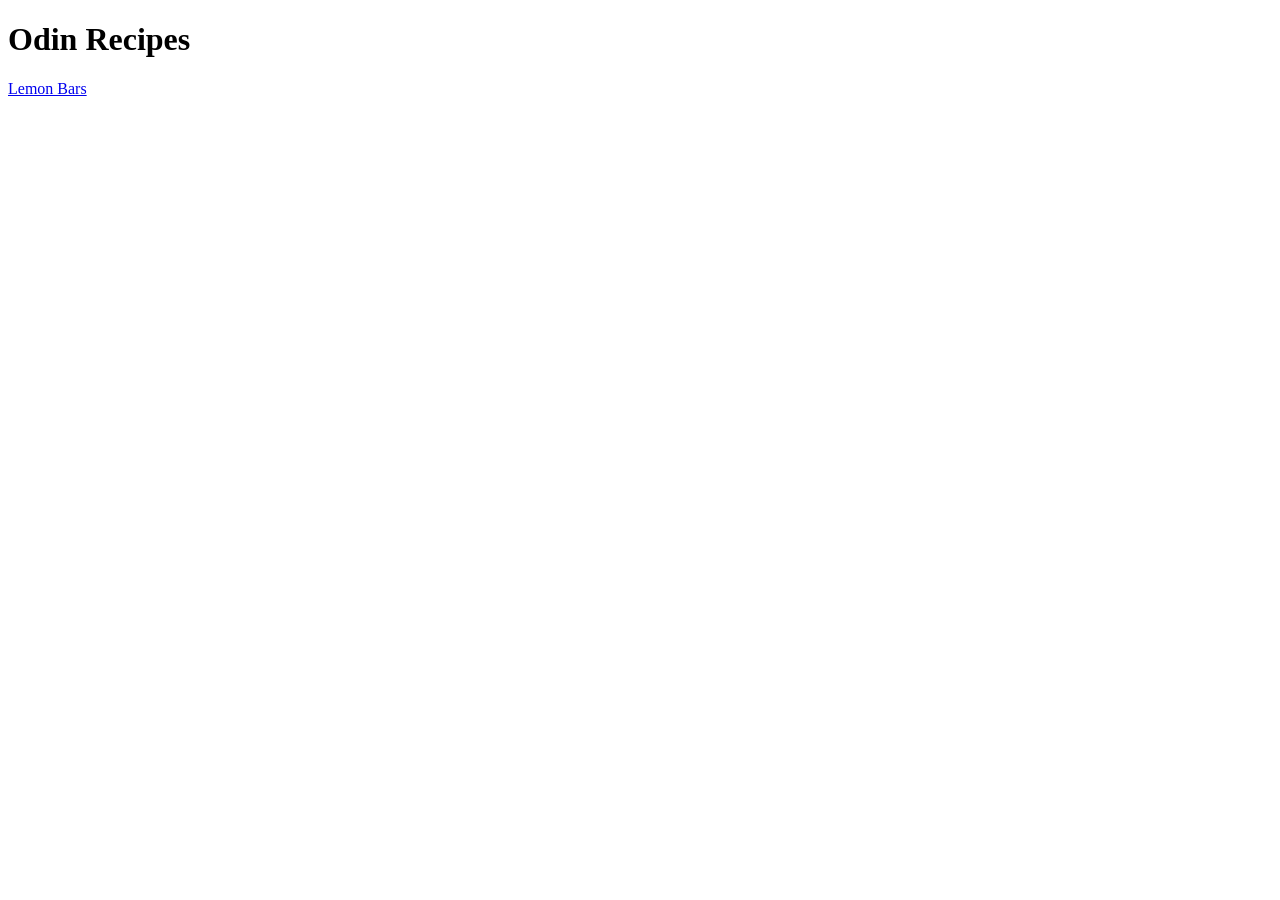
==== index.html @ 33d8d1be "Initial structure and HTML boilerplate" ====
<!DOCTYPE html>
<html lang="en">
    <head>
        <meta charset="utf-8">
        <title>Odin Recipes</title>
    </head>
    <body>
        <h1>Odin Recipes</h1>
        <a href="recipes/lemonbars.html">Lemon Bars</a>
    </body>
</html>
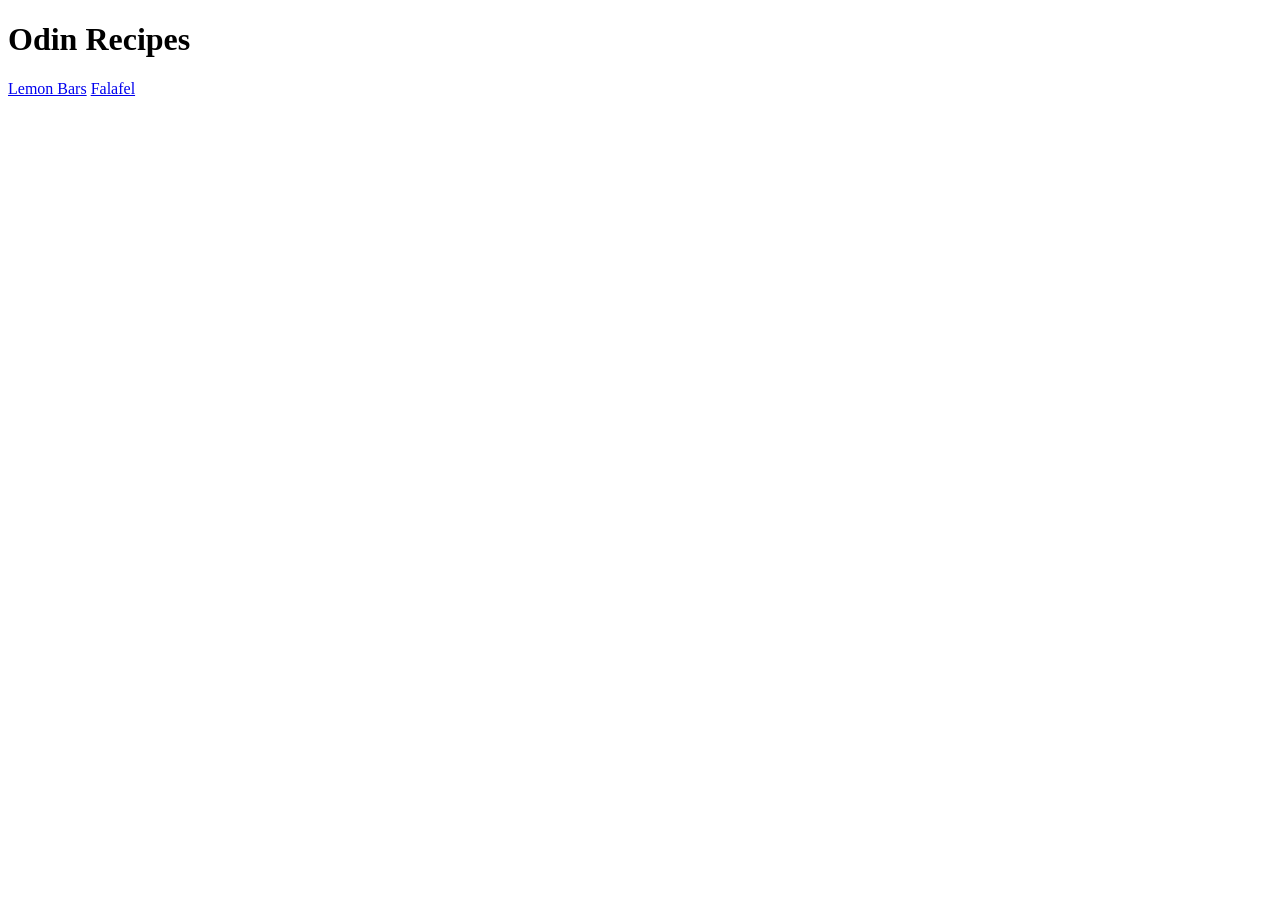
==== commit eb183d0d: "Add falafel recipe and page links" ====
--- a/index.html
+++ b/index.html
@@ -7,5 +7,6 @@
     <body>
         <h1>Odin Recipes</h1>
         <a href="recipes/lemonbars.html">Lemon Bars</a>
+        <a href="recipes/falafel.html">Falafel</a>
     </body>
 </html>
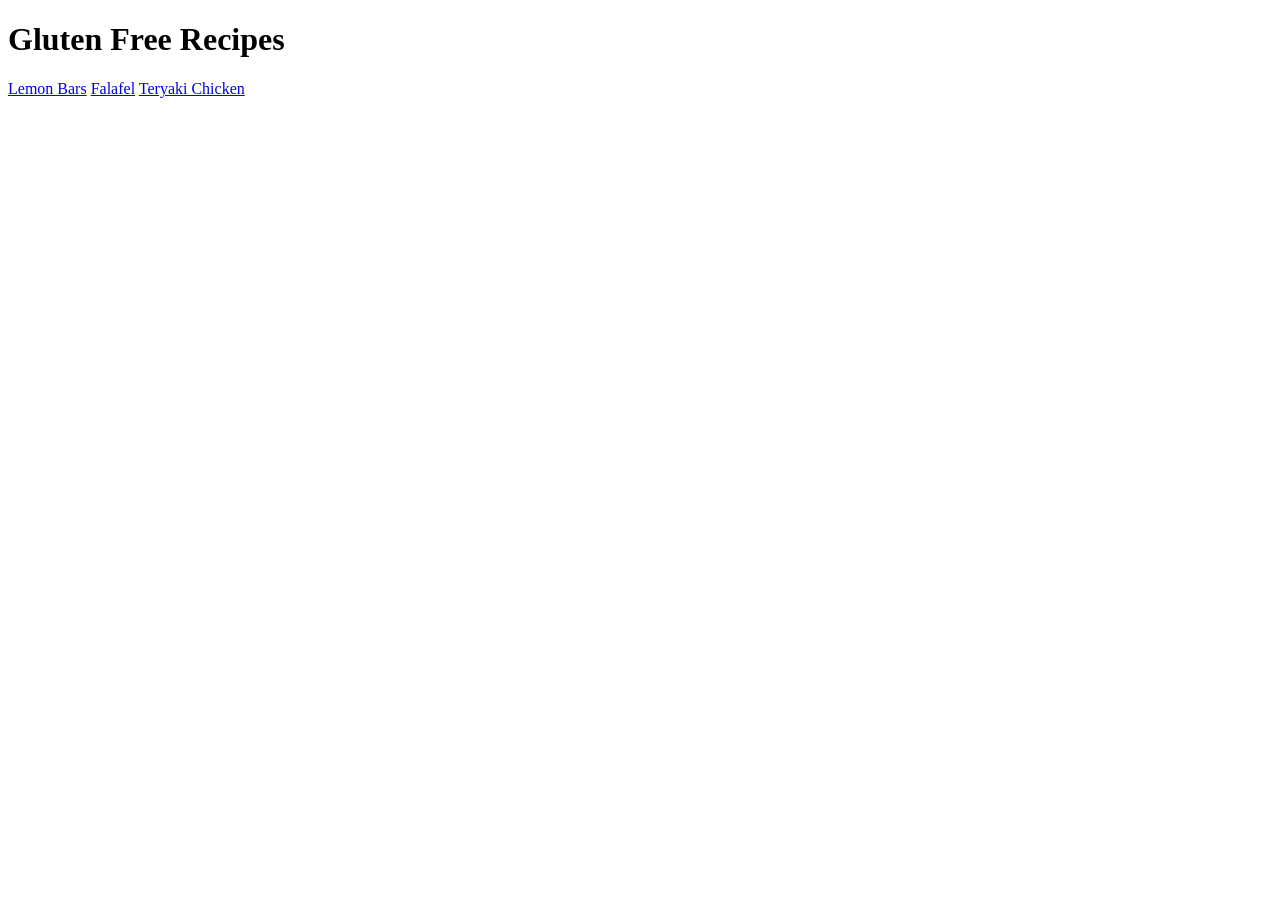
==== commit b8b682eb: "Add teriyaki chicken recipe and page links" ====
--- a/index.html
+++ b/index.html
@@ -2,11 +2,12 @@
 <html lang="en">
     <head>
         <meta charset="utf-8">
-        <title>Odin Recipes</title>
+        <title>Gluten Free Recipes</title>
     </head>
     <body>
-        <h1>Odin Recipes</h1>
+        <h1>Gluten Free Recipes</h1>
         <a href="recipes/lemonbars.html">Lemon Bars</a>
         <a href="recipes/falafel.html">Falafel</a>
+        <a href="recipes/teriyakichicken.html">Teryaki Chicken</a>
     </body>
 </html>
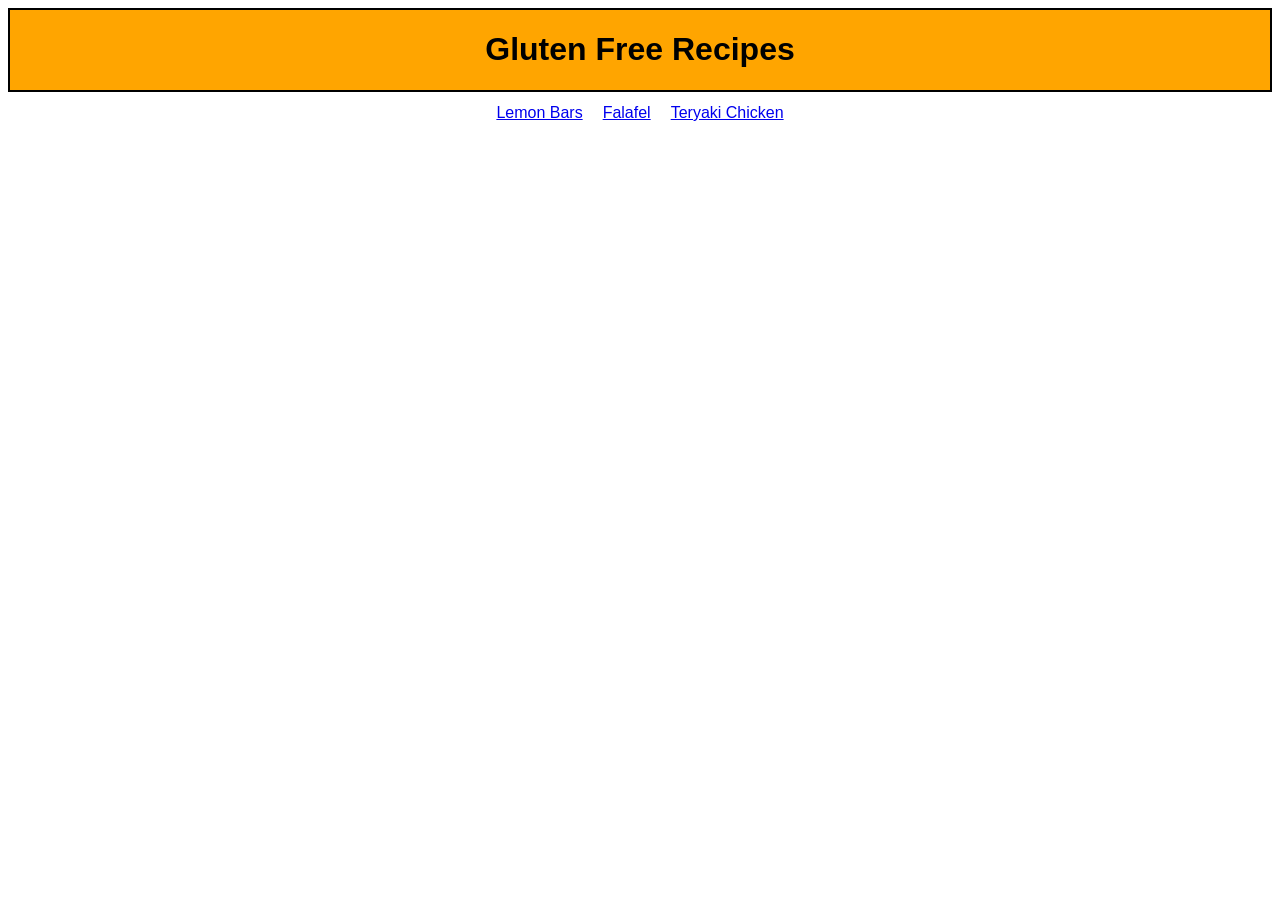
==== commit 81525180: "Added basic CSS" ====
--- a/index.html
+++ b/index.html
@@ -3,11 +3,16 @@
     <head>
         <meta charset="utf-8">
         <title>Gluten Free Recipes</title>
+        <link rel="stylesheet" href="styles.css">
     </head>
     <body>
-        <h1>Gluten Free Recipes</h1>
-        <a href="recipes/lemonbars.html">Lemon Bars</a>
-        <a href="recipes/falafel.html">Falafel</a>
-        <a href="recipes/teriyakichicken.html">Teryaki Chicken</a>
+        <div class="title">
+            <h1>Gluten Free Recipes</h1>
+        </div>
+        <div class="menu">
+            <a href="recipes/lemonbars.html">Lemon Bars</a>
+            <a href="recipes/falafel.html">Falafel</a>
+            <a href="recipes/teriyakichicken.html">Teryaki Chicken</a>
+        </div>
     </body>
 </html>
--- a/styles.css
+++ b/styles.css
@@ -0,0 +1,32 @@
+body {
+    font-family: sans-serif;
+    text-align: center;
+} 
+
+.title {
+    background-color: orange;
+    border: 2px solid black;
+    margin-top: 4px;
+    margin-bottom: 12px;
+}
+
+.menu {
+    display: flex;
+    justify-content: center;
+    gap: 20px;
+}
+
+.nav {
+    background-color: orange;
+    border: 2px solid black;
+    padding: 4px;
+}
+
+.recipes {
+    text-align: left;
+}
+
+.heading {
+    background-color: orange;
+    border: 2px solid black;
+}
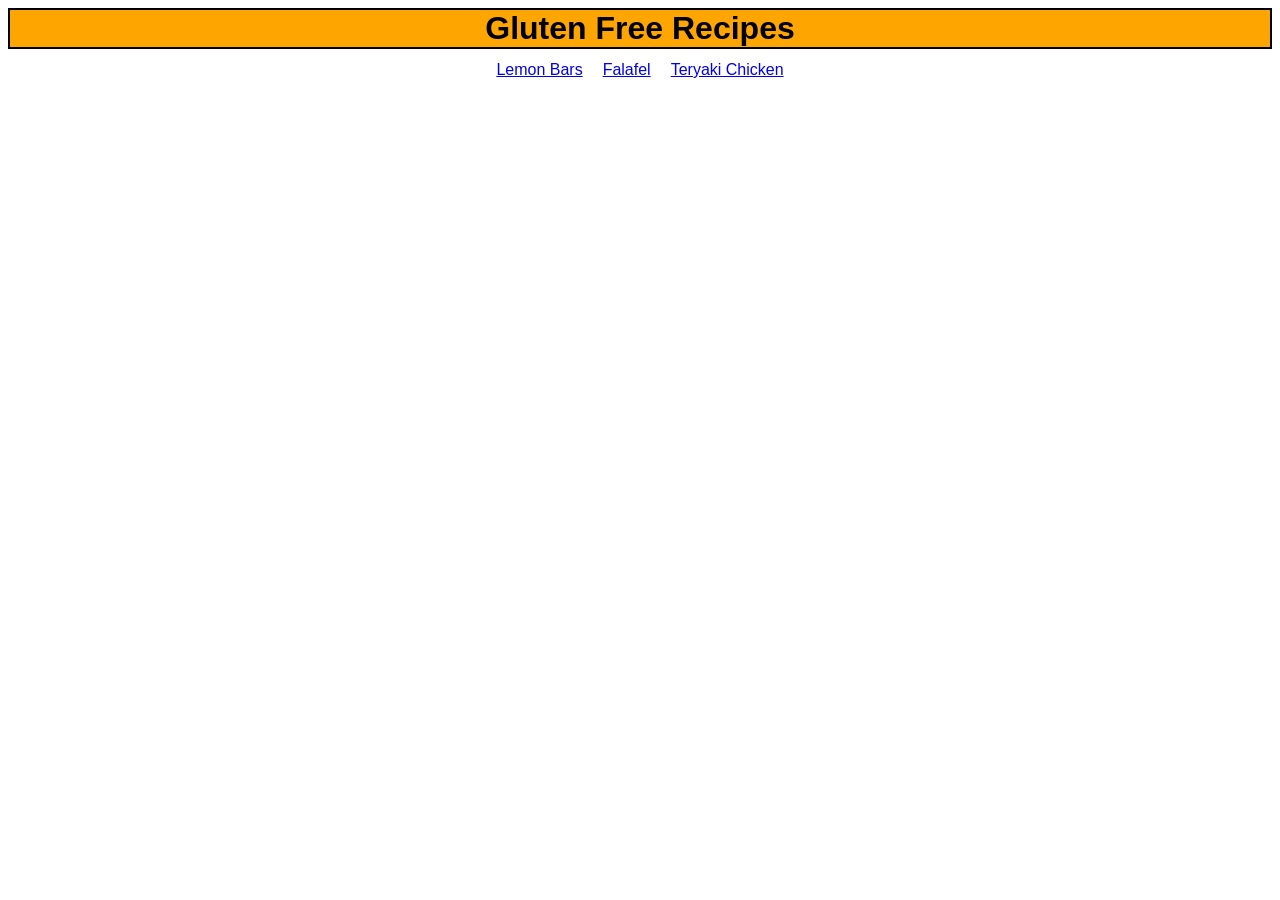
==== commit d6d3e81f: "Simplify CSS" ====
--- a/index.html
+++ b/index.html
@@ -6,9 +6,7 @@
         <link rel="stylesheet" href="styles.css">
     </head>
     <body>
-        <div class="title">
-            <h1>Gluten Free Recipes</h1>
-        </div>
+        <h1 class="title">Gluten Free Recipes</h1>
         <div class="menu">
             <a href="recipes/lemonbars.html">Lemon Bars</a>
             <a href="recipes/falafel.html">Falafel</a>
